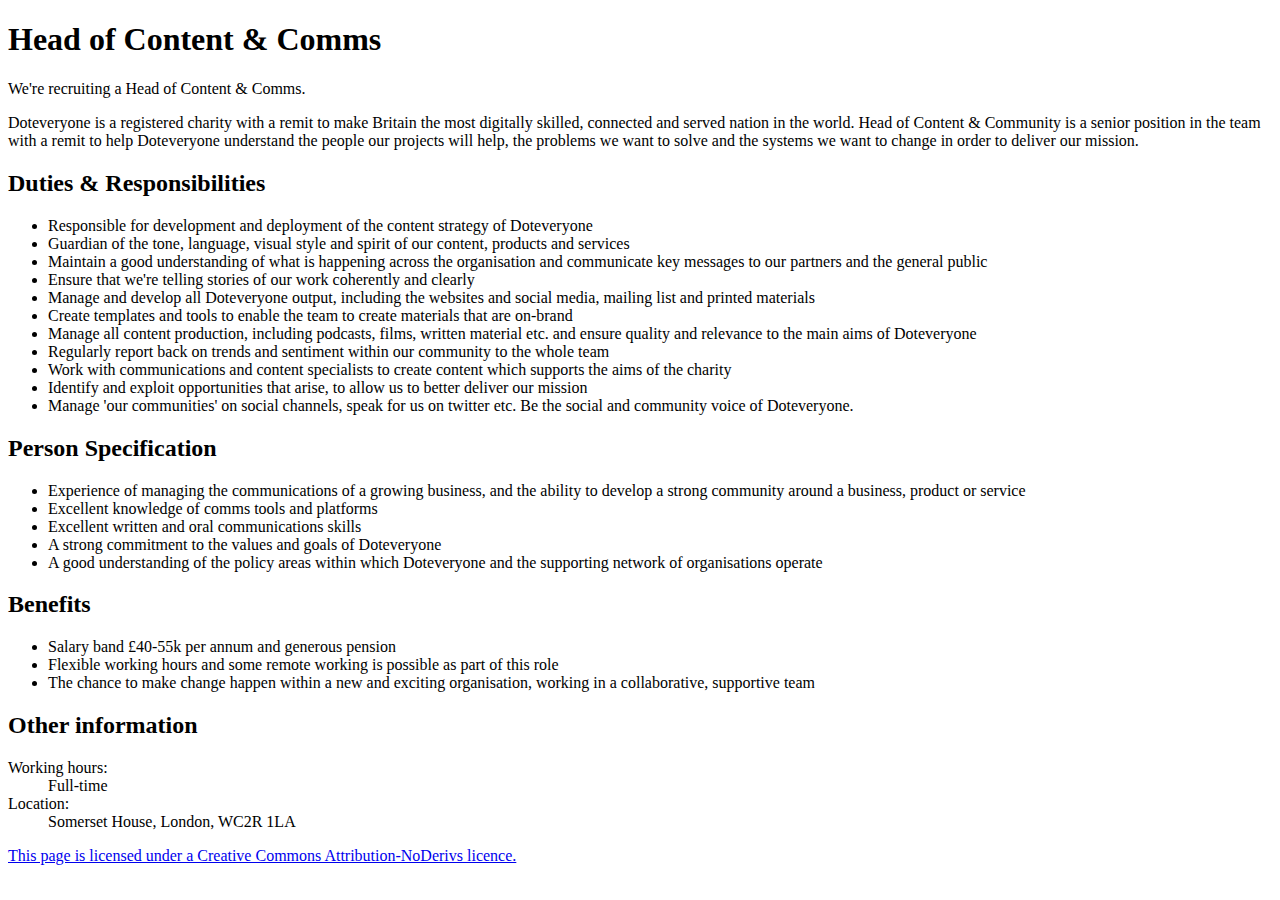
==== index.html @ fc285782 "locaiton and hours" ====
<!DOCTYPE html>
<html>
<head>
  <title>Head of Content &amp; Comms</title>
</head>
<body>
  <div itemscope itemtype="http://schema.org/JobPosting">
    <h1 itemprop="title">Head of Content &amp; Comms</h1>
    <p>
      We're recruiting a Head of Content &amp; Comms.
    </p>
    <p itemprop="description">
      <span itemprop="hiringOrganization" itemscope itemtype="http://schema.org/Organization"><span itemprop="name">Doteveryone</span></span> is a registered charity with a remit to make Britain the most digitally skilled, connected and served nation in the world. Head of Content &amp; Community is a senior position in the team with a remit to help Doteveryone understand the people our projects will help, the problems we want to solve and the systems we want to change in order to deliver our mission.
    </p>
    <h2>Duties &amp; Responsibilities</h2>
    <ul itemprop="responsibilities">
      <li>Responsible for development and deployment of the content strategy of Doteveryone</li>
      <li>Guardian of the tone, language, visual style and spirit of our content, products and services</li>
      <li>Maintain a good understanding of what is happening across the organisation and communicate key messages to our partners and the general public</li>
      <li>Ensure that we're telling stories of our work coherently and clearly</li>
      <li>Manage and develop all Doteveryone output, including the websites and social media, mailing list and printed materials</li>
      <li>Create templates and tools to enable the team to create materials that are on-brand</li>
      <li>Manage all content production, including podcasts, films, written material etc. and ensure quality and relevance to the main aims of Doteveryone</li>
      <li>Regularly report back on trends and sentiment within our community to the whole team</li>
      <li>Work with communications and content specialists to create content which supports the aims of the charity</li>
      <li>Identify and exploit opportunities that arise, to allow us to better deliver our mission</li>
      <li>Manage 'our communities' on social channels, speak for us on twitter etc. Be the social and community voice of Doteveryone.</li>
     </ul>
    <h2>Person Specification</h2>
    <ul itemprop="experienceRequirements">
      <li>Experience of managing the communications of a growing business, and the ability to develop a strong community around a business, product or service</li>
      <li>Excellent knowledge of comms tools and platforms</li>
      <li>Excellent written and oral communications skills</li>
      <li>A strong commitment to the values and goals of Doteveryone</li>
      <li>A good understanding of the policy areas within which Doteveryone and the supporting network of organisations operate</li>
    </ul>
    <h2>Benefits</h2>
    <ul>
      <li><span itemprop="baseSalary">Salary band &pound;40-55k per annum</span> and <span itemprop="incentiveCompensation">generous pension</span></li>
      <li>Flexible working hours and some remote working is possible as part of this role</li>
      <li>The chance to make change happen within a new and exciting organisation, working in a collaborative, supportive team</li>
    </ul>
    <h2>Other information</h2>
    <dl>
      <dt>Working hours:</dt>
      <dd itemprop="employmentType">Full-time</dd>
      <dt>Location:</dt>
      <dd itemprop="jobLocation" itemscope itemtype="http://schema.org/Place">
        <span itemprop="address" itemscope itemtype="http://schema.org/PostalAddress">
          Somerset House, London, WC2R 1LA
        </span>
      </dd>      
    </dl>
  </div>
  <footer>
    <a href="https//creativecommons.org/licenses/by-nd" rel="license">
      This page is licensed under a Creative Commons Attribution-NoDerivs licence.
    </a>
  </footer>
</body>
</html>
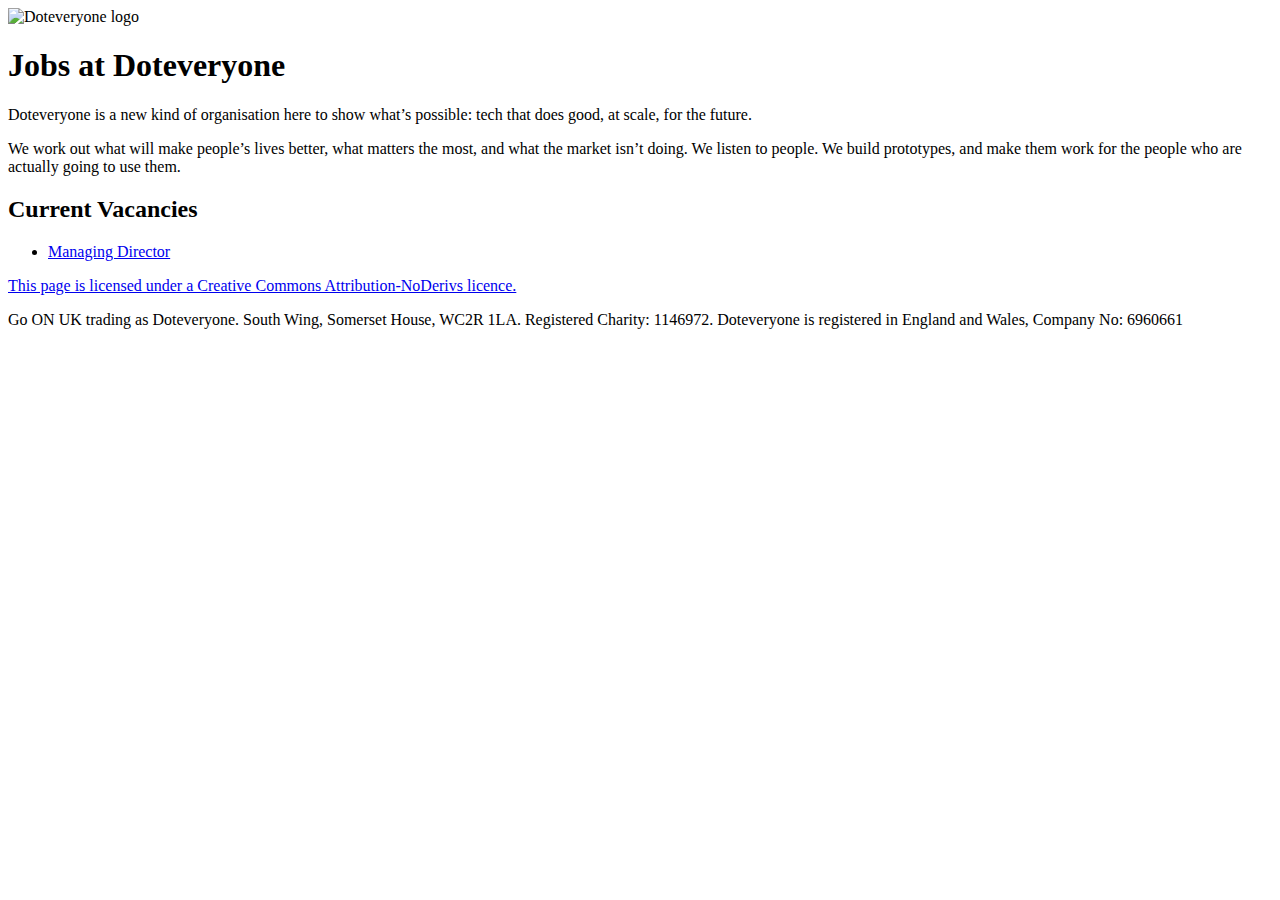
==== commit 51478e94: "index" ====
--- a/index.html
+++ b/index.html
@@ -1,61 +1,38 @@
 <!DOCTYPE html>
-<html>
+<html lang="en">
 <head>
-  <title>Head of Content &amp; Comms</title>
+  <title>Jobs - Doteveryone</title>
+  <link rel="stylesheet" type="text/css" href="https://cdnjs.cloudflare.com/ajax/libs/foundation/6.2.3/foundation.min.css">
+  <link rel="stylesheet" type="text/css" href="/main.css">
 </head>
 <body>
-  <div itemscope itemtype="http://schema.org/JobPosting">
-    <h1 itemprop="title">Head of Content &amp; Comms</h1>
-    <p>
-      We're recruiting a Head of Content &amp; Comms.
-    </p>
-    <p itemprop="description">
-      <span itemprop="hiringOrganization" itemscope itemtype="http://schema.org/Organization"><span itemprop="name">Doteveryone</span></span> is a registered charity with a remit to make Britain the most digitally skilled, connected and served nation in the world. Head of Content &amp; Community is a senior position in the team with a remit to help Doteveryone understand the people our projects will help, the problems we want to solve and the systems we want to change in order to deliver our mission.
-    </p>
-    <h2>Duties &amp; Responsibilities</h2>
-    <ul itemprop="responsibilities">
-      <li>Responsible for development and deployment of the content strategy of Doteveryone</li>
-      <li>Guardian of the tone, language, visual style and spirit of our content, products and services</li>
-      <li>Maintain a good understanding of what is happening across the organisation and communicate key messages to our partners and the general public</li>
-      <li>Ensure that we're telling stories of our work coherently and clearly</li>
-      <li>Manage and develop all Doteveryone output, including the websites and social media, mailing list and printed materials</li>
-      <li>Create templates and tools to enable the team to create materials that are on-brand</li>
-      <li>Manage all content production, including podcasts, films, written material etc. and ensure quality and relevance to the main aims of Doteveryone</li>
-      <li>Regularly report back on trends and sentiment within our community to the whole team</li>
-      <li>Work with communications and content specialists to create content which supports the aims of the charity</li>
-      <li>Identify and exploit opportunities that arise, to allow us to better deliver our mission</li>
-      <li>Manage 'our communities' on social channels, speak for us on twitter etc. Be the social and community voice of Doteveryone.</li>
-     </ul>
-    <h2>Person Specification</h2>
-    <ul itemprop="experienceRequirements">
-      <li>Experience of managing the communications of a growing business, and the ability to develop a strong community around a business, product or service</li>
-      <li>Excellent knowledge of comms tools and platforms</li>
-      <li>Excellent written and oral communications skills</li>
-      <li>A strong commitment to the values and goals of Doteveryone</li>
-      <li>A good understanding of the policy areas within which Doteveryone and the supporting network of organisations operate</li>
-    </ul>
-    <h2>Benefits</h2>
-    <ul>
-      <li><span itemprop="baseSalary">Salary band &pound;40-55k per annum</span> and <span itemprop="incentiveCompensation">generous pension</span></li>
-      <li>Flexible working hours and some remote working is possible as part of this role</li>
-      <li>The chance to make change happen within a new and exciting organisation, working in a collaborative, supportive team</li>
-    </ul>
-    <h2>Other information</h2>
-    <dl>
-      <dt>Working hours:</dt>
-      <dd itemprop="employmentType">Full-time</dd>
-      <dt>Location:</dt>
-      <dd itemprop="jobLocation" itemscope itemtype="http://schema.org/Place">
-        <span itemprop="address" itemscope itemtype="http://schema.org/PostalAddress">
-          Somerset House, London, WC2R 1LA
-        </span>
-      </dd>      
-    </dl>
+  <div class="row">
+    <div itemscope itemtype="http://schema.org/JobPosting" class="small-10 large-7 large-offset-1 columns">
+      <img src="/logo.svg" alt="Doteveryone logo" class="logo">
+      <h1 itemprop="title">Jobs at <span itemprop="name" aria-label="Dot everyone">Doteveryone</span></h1>
+      <p>
+        <span itemprop="name" aria-label="Dot everyone">Doteveryone</span> is a new kind of organisation here to show what’s possible: tech that does good, at scale, for the future.
+      </p>
+      <p>
+        We work out what will make people’s lives better, what matters the most, and what the market isn’t doing. We listen to people. We build prototypes, and make them work for the people who are actually going to use them.
+      </p>
+      <h2>Current Vacancies</h2>
+      <ul>
+        <li><a href="/managing-director">Managing Director</a></li>
+      </ul>
+    </div>
   </div>
-  <footer>
-    <a href="https//creativecommons.org/licenses/by-nd" rel="license">
-      This page is licensed under a Creative Commons Attribution-NoDerivs licence.
-    </a>
+  <footer class="row">
+    <div class="small-10 large-7 large-offset-1 columns">
+      <p>
+        <a href="https//creativecommons.org/licenses/by-nd" rel="license">
+          This page is licensed under a Creative Commons Attribution-NoDerivs licence.
+        </a>
+      </p>
+      <p>
+        Go ON UK trading as <span aria-label="Dot everyone">Doteveryone</span>. South Wing, Somerset House, WC2R 1LA. Registered Charity: 1146972. <span aria-label="Dot everyone">Doteveryone</span> is registered in England and Wales, Company No: 6960661
+      </p>
+    </div>
   </footer>
 </body>
 </html>